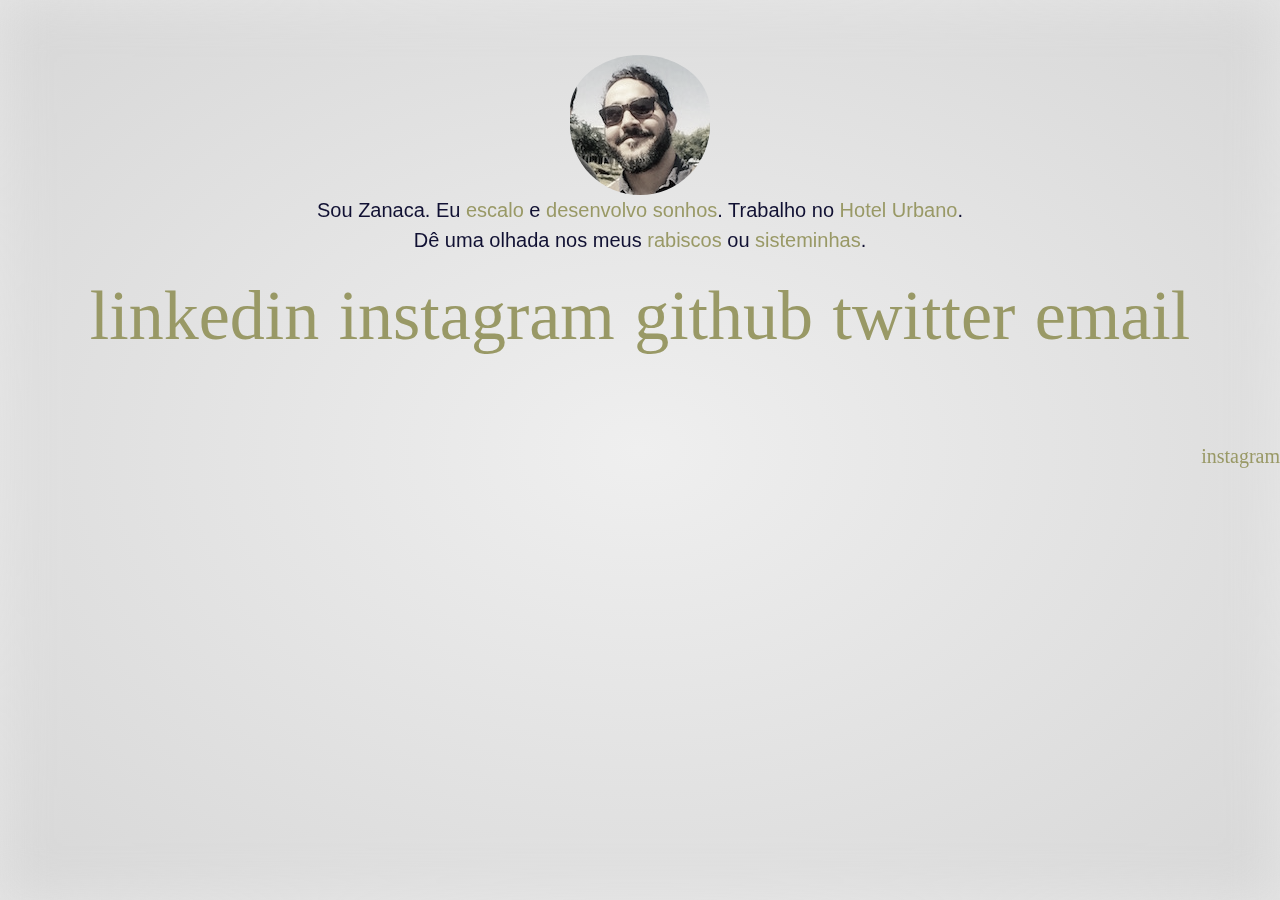
==== index.html @ 361ddd1b "versao ok" ====
<!DOCTYPE html>
<html lang="en" class="backgroundImg">
  <head>
    <title>Zanaca</title>
    <meta content="width=device-width, initial-scale=1.0, maximum-scale=1.0" name="viewport">
    <link rel="stylesheet" href="/css/bootstrap.min.css">
    <link rel="stylesheet" href="/css/stylesheet.css">
    <link rel="stylesheet" href="/webfonts/ss-social-circle.css">
    <link rel="stylesheet" href="/css/background.css">
    <link rel="stylesheet" href="/css/github.css">
    <script src="/js/jquery-1.11.3.min.js"></script>
    <script src="/js/bootstrap.min.js"></script>
    <script src="/js/highlight.pack.js"></script>
    <script src="/js/app.js"></script>
    <!--[if gte IE 9]>
  <style type="text/css">
    .gradient {
       filter: none;
    }
  </style>
<![endif]-->
  </head>
  <body>
    <div class="radial"></div>
    <div id="navigation">
      <a id="avatar" title="@zanaca" href="/"><img src="/img/avatar.jpg" /></a>
      <p id="bio">
        Sou Zanaca. Eu <a href="https://climbing.ilooove.it/page/carlos-rios-60869">escalo</a> e <a href="http://github.com/zanaca/">desenvolvo sonhos</a>. Trabalho no <a href="http://hotelurbano.com/">Hotel Urbano</a>.
        <br />
        Dê uma olhada nos meus <a href="/posts">rabiscos</a> ou <a href="/hacks">sisteminhas</a>.
      </p>
      <br><br>
      <a title="linkedin" href="https://www.linkedin.com/in/zanaca" class="ss-icon ss-social-circle">linkedin</a>
      <a title="photos" href="https://instagram.com/zanaca" class="ss-icon ss-social-circle">instagram</a>
      <a title="github" href="https://github.com/zanaca" class="ss-icon ss-social-circle">github</a>
      <a title="twitter" href="http://twitter.com/zanaca" class="ss-icon ss-social-circle">twitter</a>
      <a title="email" href="javascript:touchMe('an*er2l=oGsC~I(O_o)e:Gamo5mQ')" class="ss-icon ss-social-circle">email</a>
    </div>

    <main id='container'><!-- containerBody --></main>

    <footer>
        <a href="javascript:void(1)" onmouseover="imgCredit()" class="ss-icon ss-social-circle" rel="no-follow">instagram</a>
    </footer>
  </body>
</html>
---- css/stylesheet.css ----
body {
  font-family: "Helvetica Neue", "Lucinda Grande", Arial, sans-serif;
  font-size: 20px;
  font-weight: 200;
  color: #113;
  background-color: #efefef;
  }

.radial {
    background: url([data-uri]);
    background: -moz-radial-gradient(center, ellipse cover,  rgba(239,239,239,1) 0%, rgba(0,0,0,0.1) 100%);
    background: -webkit-gradient(radial, center center, 0px, center center, 100%, color-stop(0%,rgba(239,239,239,1)), color-stop(100%,rgba(0,0,0,0.1)));
    background: -webkit-radial-gradient(center, ellipse cover,  rgba(239,239,239,1) 0%,rgba(0,0,0,0.1) 100%);
    background: -o-radial-gradient(center, ellipse cover,  rgba(239,239,239,1) 0%,rgba(0,0,0,0.1) 100%);
    background: -ms-radial-gradient(center, ellipse cover,  rgba(239,239,239,1) 0%,rgba(0,0,0,0.1) 100%);
    background: radial-gradient(ellipse at center,  rgba(239,239,239,1) 0%,rgba(0,0,0,0.1) 100%);
    filter: progid:DXImageTransform.Microsoft.gradient( startColorstr='#80efefef', endColorstr='#33000000',GradientType=1 );
    width: 100%;
    height: 100vh;
    position: fixed;
    top: 0;
    z-index:-1;
}

p {
  line-height: 1.5em;
}

h1 {
  margin: 1em 0;
  font-size: 1.5em;
  text-align: center;
}

#container {
  width: 90%;
  padding-bottom: 20px;
  margin: 50px auto;
}

#navigation {
  text-align: center;
}

#avatar img {
  width: 80px;
  border-radius: 100px;

  display: block;
  margin: 0 auto;
  padding-top: 15px;
  -webkit-filter: saturate(.3);
}

.icon img {
  width: 40px;
}

#navigation {
  margin: 20px 0 0 0;
  font-size: 40px;
}

#bio {
  font-size: 20px;
}

a {
  color: #996;
  text-decoration: none;
}

a:hover {
  color: #666;
}

/* Larger screens */
@media (min-width: 710px) {
  #container {
    width: 700px;
  }

  #avatar img {
    width: 140px;
  }

  .icon img {
    width: 70px;
  }

  #navigation {
    margin: 40px 0 0 0;
    font-size: 70px;
  }
}

footer {
    position: absolute;
    bottom: 0hv;
    right: 0;
}

#instagram {
    -webkit-box-shadow: 0px 0px 31px -3px rgba(0,0,0,0.49);
    -moz-box-shadow: 0px 0px 31px -3px rgba(0,0,0,0.49);
    box-shadow: 0px 0px 31px -3px rgba(0,0,0,0.49);
}
#instagram img {
    border:3px solid #fafbfc;
}

.info-inserted {
    position: fixed;
    bottom: 0;
    right: 0;
    background-color:#fafbfc;
    text-align: right;
}

.info-inserted a {
    font-size:11px;
    color:#111;
}

.post-summary {
    padding: 20px;
    padding-top:0;
    background-color:#fafbfc;
    margin: 20px 0 20px 0;
    border: 0 solid #666;
    border-width: 1px 0 15px 0;
    opacity:.9;
}

.post-summary .footnote {
    font-size: 14px;
    float: right;
}

.posts p {
    font-size:16px;
    font-family: Georgia,Cambria,"Times New Roman",Times,serif;
    font-weight: lighter;
}
---- webfonts/ss-social-circle.css ----
@charset "UTF-8";

/*
* Symbolset
* www.symbolset.com
* Copyright © 2013 Oak Studios LLC
*
* Upload this file to your web server
* and place this within your <head> tags.
* <link href="webfonts/ss-social-circle.css" rel="stylesheet" />
*/

@font-face {
  font-family: "SSSocialCircle";
  src: url('ss-social-circle.eot');
  src: url('ss-social-circle.eot?#iefix') format('embedded-opentype'),
       url('ss-social-circle.woff') format('woff'),
       url('ss-social-circle.ttf')  format('truetype'),
       url('ss-social-circle.svg#SSSocialCircle') format('svg');
  font-weight: normal;
  font-style: normal;
}

/* This triggers a redraw in IE to Fix IE8's :before content rendering. */
html:hover [class^="ss-"]{-ms-zoom: 1;}

.ss-icon, .ss-icon.ss-social-circle,
[class^="ss-"]:before, [class*=" ss-"]:before,
[class^="ss-"].ss-social-circle:before, [class*=" ss-"].ss-social-circle:before,
[class^="ss-"].right:after, [class*=" ss-"].right:after,
[class^="ss-"].ss-social-circle.right:after, [class*=" ss-"].ss-social-circle.right:after {
  font-family: "SSSocialCircle";
  font-style: normal;
  font-weight: normal;
  text-decoration: none;
  text-rendering: optimizeLegibility;
  white-space: nowrap;
  /*-webkit-font-feature-settings: "liga"; Currently broken in Chrome >= v22. Falls back to text-rendering. Safari is unaffected. */
  -moz-font-feature-settings: "liga=1";
  -moz-font-feature-settings: "liga";
  -ms-font-feature-settings: "liga" 1;
  -o-font-feature-settings: "liga";
  font-feature-settings: "liga";
  -webkit-font-smoothing: antialiased;
}

[class^="ss-"].right:before,
[class*=" ss-"].right:before{display:none;content:'';}

.ss-facebook:before,.ss-facebook.right:after{content:''}.ss-twitter:before,.ss-twitter.right:after{content:''}.ss-linkedin:before,.ss-linkedin.right:after{content:''}.ss-googleplus:before,.ss-googleplus.right:after{content:''}.ss-appdotnet:before,.ss-appdotnet.right:after{content:''}.ss-zerply:before,.ss-zerply.right:after{content:''}.ss-reddit:before,.ss-reddit.right:after{content:''}.ss-steam:before,.ss-steam.right:after{content:''}.ss-tumblr:before,.ss-tumblr.right:after{content:''}.ss-wordpress:before,.ss-wordpress.right:after{content:''}.ss-blogger:before,.ss-blogger.right:after{content:''}.ss-posterous:before,.ss-posterous.right:after{content:''}.ss-quora:before,.ss-quora.right:after{content:''}.ss-youtube:before,.ss-youtube.right:after{content:''}.ss-vimeo:before,.ss-vimeo.right:after{content:''}.ss-vine:before,.ss-vine.right:after{content:''}.ss-letterboxd:before,.ss-letterboxd.right:after{content:''}.ss-flickr:before,.ss-flickr.right:after{content:''}.ss-instagram:before,.ss-instagram.right:after{content:''}.ss-500px:before,.ss-500px.right:after{content:''}.ss-etsy:before,.ss-etsy.right:after{content:''}.ss-pinterest:before,.ss-pinterest.right:after{content:''}.ss-svpply:before,.ss-svpply.right:after{content:''}.ss-readmill:before,.ss-readmill.right:after{content:''}.ss-dropbox:before,.ss-dropbox.right:after{content:''}.ss-pinboard:before,.ss-pinboard.right:after{content:''}.ss-delicious:before,.ss-delicious.right:after{content:''}.ss-dribbble:before,.ss-dribbble.right:after{content:''}.ss-behance:before,.ss-behance.right:after{content:''}.ss-github:before,.ss-github.right:after{content:''}.ss-octocat:before,.ss-octocat.right:after{content:''}.ss-stackoverflow:before,.ss-stackoverflow.right:after{content:''}.ss-paypal:before,.ss-paypal.right:after{content:''}.ss-kickstarter:before,.ss-kickstarter.right:after{content:''}.ss-foursquare:before,.ss-foursquare.right:after{content:''}.ss-yelp:before,.ss-yelp.right:after{content:''}.ss-skype:before,.ss-skype.right:after{content:''}.ss-rdio:before,.ss-rdio.right:after{content:''}.ss-spotify:before,.ss-spotify.right:after{content:''}.ss-lastfm:before,.ss-lastfm.right:after{content:''}.ss-soundcloud:before,.ss-soundcloud.right:after{content:''}.ss-link:before,.ss-link.right:after{content:'🔗'}.ss-phone:before,.ss-phone.right:after{content:'📞'}.ss-mail:before,.ss-mail.right:after{content:'✉'}.ss-like:before,.ss-like.right:after{content:'👍'}.ss-rss:before,.ss-rss.right:after{content:''}.ss-share:before,.ss-share.right:after{content:''}.ss-apple:before,.ss-apple.right:after{content:''}.ss-microsoft:before,.ss-microsoft.right:after{content:''}.ss-windows:before,.ss-windows.right:after{content:''}.ss-android:before,.ss-android.right:after{content:''}.ss-blackberry:before,.ss-blackberry.right:after{content:''}

/* Legacy */
.ss-fivehundredpx:before,.ss-fivehundredpx.right:after{content:''}
---- css/background.css ----
HTML:before {
        background: url('https://scontent.cdninstagram.com/hphotos-xaf1/t51.2885-15/s640x640/e15/11875473_144742029208809_706083952_n.jpg')  no-repeat;
        width: 100%;
        height: 100%;
        background-size: 100%;
        -webkit-filter: blur(26px);
        -moz-filter: blur(26px);
        -o-filter: blur(26px);
        -ms-filter: blur(26px);
        filter: blur(26px);
        position:fixed;
        z-index: -1;
        content:"";
        background-color: #efefef;
    }

    BODY{background-color: transparent;}
---- css/github.css ----
/*

github.com style (c) Vasily Polovnyov <vast@whiteants.net>

*/

pre code {
  display: block; padding: 0.5em;
  color: #333;
  background: #f8f8ff
}

pre .comment,
pre .template_comment,
pre .diff .header,
pre .javadoc {
  color: #998;
  font-style: italic
}

pre .keyword,
pre .css .rule .keyword,
pre .winutils,
pre .javascript .title,
pre .nginx .title,
pre .subst,
pre .request,
pre .status {
  color: #333;
  font-weight: bold
}

pre .number,
pre .hexcolor,
pre .ruby .constant {
  color: #099;
}

pre .string,
pre .tag .value,
pre .phpdoc,
pre .tex .formula {
  color: #d14
}

pre .title,
pre .id {
  color: #900;
  font-weight: bold
}

pre .javascript .title,
pre .lisp .title,
pre .clojure .title,
pre .subst {
  font-weight: normal
}

pre .class .title,
pre .haskell .type,
pre .vhdl .literal,
pre .tex .command {
  color: #458;
  font-weight: bold
}

pre .tag,
pre .tag .title,
pre .rules .property,
pre .django .tag .keyword {
  color: #000080;
  font-weight: normal
}

pre .attribute,
pre .variable,
pre .lisp .body {
  color: #008080
}

pre .regexp {
  color: #009926
}

pre .class {
  color: #458;
  font-weight: bold
}

pre .symbol,
pre .ruby .symbol .string,
pre .lisp .keyword,
pre .tex .special,
pre .prompt {
  color: #990073
}

pre .built_in,
pre .lisp .title,
pre .clojure .built_in {
  color: #0086b3
}

pre .preprocessor,
pre .pi,
pre .doctype,
pre .shebang,
pre .cdata {
  color: #999;
  font-weight: bold
}

pre .deletion {
  background: #fdd
}

pre .addition {
  background: #dfd
}

pre .diff .change {
  background: #0086b3
}

pre .chunk {
  color: #aaa
}
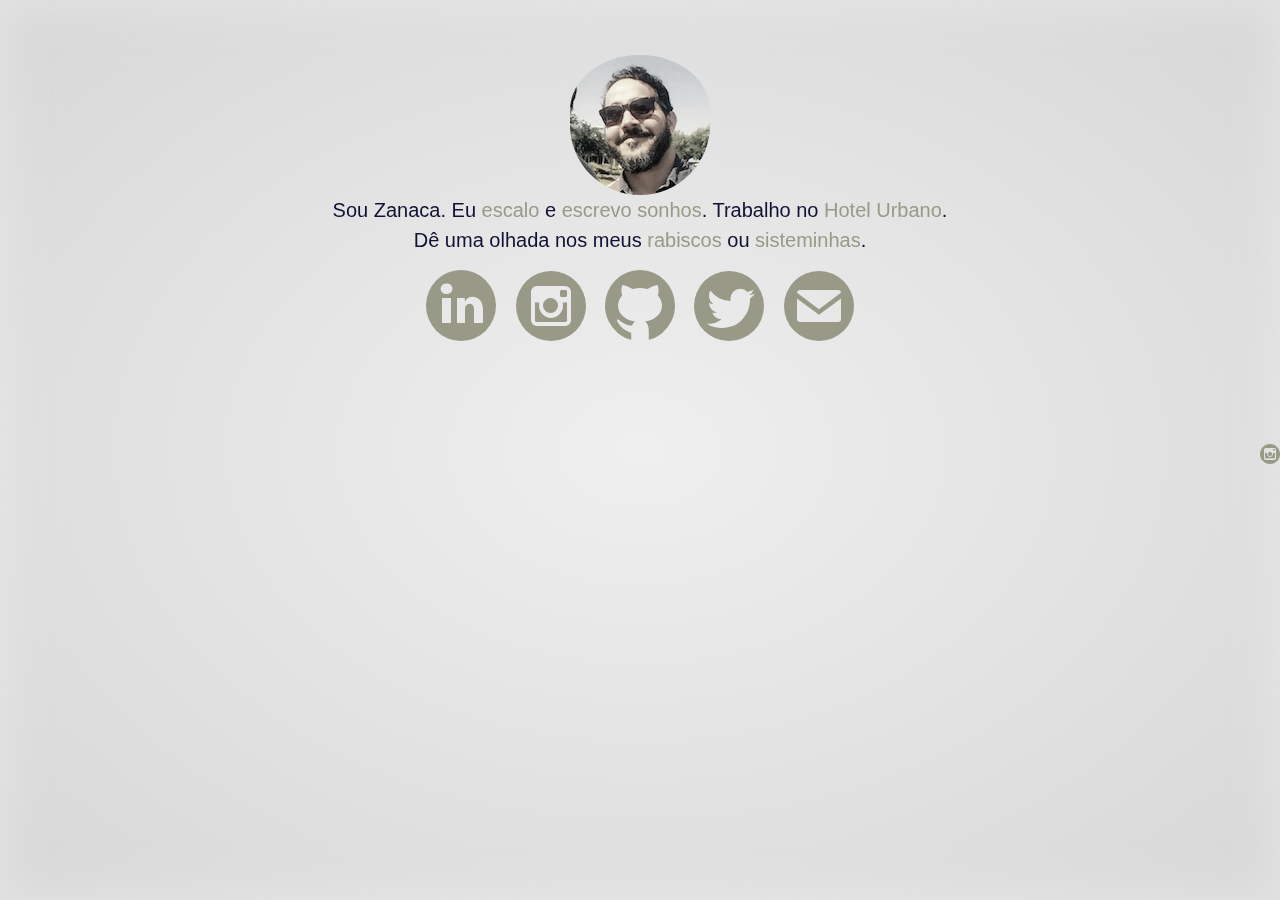
==== commit 4479a5d4: "atualizando" ====
--- a/index.html
+++ b/index.html
@@ -26,7 +26,7 @@
     <div id="navigation">
       <a id="avatar" title="@zanaca" href="/"><img src="/img/avatar.jpg" /></a>
       <p id="bio">
-        Sou Zanaca. Eu <a href="https://climbing.ilooove.it/page/carlos-rios-60869">escalo</a> e <a href="http://github.com/zanaca/">desenvolvo sonhos</a>. Trabalho no <a href="http://hotelurbano.com/">Hotel Urbano</a>.
+        Sou Zanaca. Eu <a href="https://climbing.ilooove.it/page/carlos-rios-60869">escalo</a> e <a href="http://github.com/zanaca/">escrevo sonhos</a>. Trabalho no <a href="http://hotelurbano.com/">Hotel Urbano</a>.
         <br />
         Dê uma olhada nos meus <a href="/posts">rabiscos</a> ou <a href="/hacks">sisteminhas</a>.
       </p>
--- a/css/stylesheet.css
+++ b/css/stylesheet.css
@@ -68,12 +68,12 @@
 }
 
 a {
-  color: #996;
+  color: #998;
   text-decoration: none;
 }
 
 a:hover {
-  color: #666;
+  color: #489Ce9;
 }
 
 /* Larger screens */
@@ -134,6 +134,16 @@
     opacity:.9;
 }
 
+.hack-summary {
+    padding: 20px;
+    padding-top:0;
+    background-color:#fafbfc;
+    margin: 20px 0 20px 0;
+    border: 0 solid #666;
+    border-width: 1px 0 15px 0;
+    opacity:.9;
+}
+
 .post-summary .footnote {
     font-size: 14px;
     float: right;
--- a/webfonts/ss-social-circle.css
+++ b/webfonts/ss-social-circle.css
@@ -3,7 +3,7 @@
 /*
 * Symbolset
 * www.symbolset.com
-* Copyright © 2013 Oak Studios LLC
+* Copyright © 2014 Oak Studios LLC
 *
 * Upload this file to your web server
 * and place this within your <head> tags.
@@ -42,12 +42,12 @@
   -o-font-feature-settings: "liga";
   font-feature-settings: "liga";
   -webkit-font-smoothing: antialiased;
+  -moz-osx-font-smoothing: grayscale;
 }
 
 [class^="ss-"].right:before,
 [class*=" ss-"].right:before{display:none;content:'';}
 
-.ss-facebook:before,.ss-facebook.right:after{content:''}.ss-twitter:before,.ss-twitter.right:after{content:''}.ss-linkedin:before,.ss-linkedin.right:after{content:''}.ss-googleplus:before,.ss-googleplus.right:after{content:''}.ss-appdotnet:before,.ss-appdotnet.right:after{content:''}.ss-zerply:before,.ss-zerply.right:after{content:''}.ss-reddit:before,.ss-reddit.right:after{content:''}.ss-steam:before,.ss-steam.right:after{content:''}.ss-tumblr:before,.ss-tumblr.right:after{content:''}.ss-wordpress:before,.ss-wordpress.right:after{content:''}.ss-blogger:before,.ss-blogger.right:after{content:''}.ss-posterous:before,.ss-posterous.right:after{content:''}.ss-quora:before,.ss-quora.right:after{content:''}.ss-youtube:before,.ss-youtube.right:after{content:''}.ss-vimeo:before,.ss-vimeo.right:after{content:''}.ss-vine:before,.ss-vine.right:after{content:''}.ss-letterboxd:before,.ss-letterboxd.right:after{content:''}.ss-flickr:before,.ss-flickr.right:after{content:''}.ss-instagram:before,.ss-instagram.right:after{content:''}.ss-500px:before,.ss-500px.right:after{content:''}.ss-etsy:before,.ss-etsy.right:after{content:''}.ss-pinterest:before,.ss-pinterest.right:after{content:''}.ss-svpply:before,.ss-svpply.right:after{content:''}.ss-readmill:before,.ss-readmill.right:after{content:''}.ss-dropbox:before,.ss-dropbox.right:after{content:''}.ss-pinboard:before,.ss-pinboard.right:after{content:''}.ss-delicious:before,.ss-delicious.right:after{content:''}.ss-dribbble:before,.ss-dribbble.right:after{content:''}.ss-behance:before,.ss-behance.right:after{content:''}.ss-github:before,.ss-github.right:after{content:''}.ss-octocat:before,.ss-octocat.right:after{content:''}.ss-stackoverflow:before,.ss-stackoverflow.right:after{content:''}.ss-paypal:before,.ss-paypal.right:after{content:''}.ss-kickstarter:before,.ss-kickstarter.right:after{content:''}.ss-foursquare:before,.ss-foursquare.right:after{content:''}.ss-yelp:before,.ss-yelp.right:after{content:''}.ss-skype:before,.ss-skype.right:after{content:''}.ss-rdio:before,.ss-rdio.right:after{content:''}.ss-spotify:before,.ss-spotify.right:after{content:''}.ss-lastfm:before,.ss-lastfm.right:after{content:''}.ss-soundcloud:before,.ss-soundcloud.right:after{content:''}.ss-link:before,.ss-link.right:after{content:'🔗'}.ss-phone:before,.ss-phone.right:after{content:'📞'}.ss-mail:before,.ss-mail.right:after{content:'✉'}.ss-like:before,.ss-like.right:after{content:'👍'}.ss-rss:before,.ss-rss.right:after{content:''}.ss-share:before,.ss-share.right:after{content:''}.ss-apple:before,.ss-apple.right:after{content:''}.ss-microsoft:before,.ss-microsoft.right:after{content:''}.ss-windows:before,.ss-windows.right:after{content:''}.ss-android:before,.ss-android.right:after{content:''}.ss-blackberry:before,.ss-blackberry.right:after{content:''}
-
+.ss-facebook:before,.ss-facebook.right:after{content:''}.ss-twitter:before,.ss-twitter.right:after{content:''}.ss-googleplus:before,.ss-googleplus.right:after{content:''}.ss-appdotnet:before,.ss-appdotnet.right:after{content:''}.ss-ello:before,.ss-ello.right:after{content:''}.ss-aboutme:before,.ss-aboutme.right:after{content:''}.ss-vk:before,.ss-vk.right:after{content:''}.ss-weibo:before,.ss-weibo.right:after{content:''}.ss-linkedin:before,.ss-linkedin.right:after{content:''}.ss-zerply:before,.ss-zerply.right:after{content:''}.ss-xing:before,.ss-xing.right:after{content:''}.ss-reddit:before,.ss-reddit.right:after{content:''}.ss-steam:before,.ss-steam.right:after{content:''}.ss-tumblr:before,.ss-tumblr.right:after{content:''}.ss-wordpress:before,.ss-wordpress.right:after{content:''}.ss-blogger:before,.ss-blogger.right:after{content:''}.ss-quora:before,.ss-quora.right:after{content:''}.ss-youtube:before,.ss-youtube.right:after{content:''}.ss-vimeo:before,.ss-vimeo.right:after{content:''}.ss-vine:before,.ss-vine.right:after{content:''}.ss-letterboxd:before,.ss-letterboxd.right:after{content:''}.ss-flickr:before,.ss-flickr.right:after{content:''}.ss-instagram:before,.ss-instagram.right:after{content:''}.ss-vscogrid:before,.ss-vscogrid.right:after{content:''}.ss-fivehundredpx:before,.ss-fivehundredpx.right:after{content:''}.ss-feedly:before,.ss-feedly.right:after{content:''}.ss-pinterest:before,.ss-pinterest.right:after{content:''}.ss-dropbox:before,.ss-dropbox.right:after{content:''}.ss-pinboard:before,.ss-pinboard.right:after{content:''}.ss-delicious:before,.ss-delicious.right:after{content:''}.ss-dribbble:before,.ss-dribbble.right:after{content:''}.ss-behance:before,.ss-behance.right:after{content:''}.ss-github:before,.ss-github.right:after{content:''}.ss-bitbucket:before,.ss-bitbucket.right:after{content:''}.ss-stackoverflow:before,.ss-stackoverflow.right:after{content:''}.ss-stackexchange:before,.ss-stackexchange.right:after{content:''}.ss-codepen:before,.ss-codepen.right:after{content:''}.ss-jsfiddle:before,.ss-jsfiddle.right:after{content:''}.ss-paypal:before,.ss-paypal.right:after{content:''}.ss-shopify:before,.ss-shopify.right:after{content:''}.ss-kickstarter:before,.ss-kickstarter.right:after{content:''}.ss-etsy:before,.ss-etsy.right:after{content:''}.ss-foursquare:before,.ss-foursquare.right:after{content:''}.ss-swarm:before,.ss-swarm.right:after{content:''}.ss-yelp:before,.ss-yelp.right:after{content:''}.ss-skype:before,.ss-skype.right:after{content:''}.ss-whatsapp:before,.ss-whatsapp.right:after{content:''}.ss-rdio:before,.ss-rdio.right:after{content:''}.ss-spotify:before,.ss-spotify.right:after{content:''}.ss-lastfm:before,.ss-lastfm.right:after{content:''}.ss-soundcloud:before,.ss-soundcloud.right:after{content:''}.ss-appstore:before,.ss-appstore.right:after{content:''}.ss-googleplay:before,.ss-googleplay.right:after{content:''}.ss-appleinc:before,.ss-appleinc.right:after{content:''}.ss-microsoft:before,.ss-microsoft.right:after{content:''}.ss-windows:before,.ss-windows.right:after{content:''}.ss-android:before,.ss-android.right:after{content:''}.ss-blackberry:before,.ss-blackberry.right:after{content:''}.ss-link:before,.ss-link.right:after{content:'🔗'}.ss-phone:before,.ss-phone.right:after{content:'📞'}.ss-mail:before,.ss-mail.right:after{content:'✉'}.ss-like:before,.ss-like.right:after{content:'👍'}.ss-rss:before,.ss-rss.right:after{content:''}.ss-share:before,.ss-share.right:after{content:''}
 /* Legacy */
-.ss-fivehundredpx:before,.ss-fivehundredpx.right:after{content:''}+.ss-fivehundredpx:before,.ss-fivehundredpx.right:after{content:''},.ss-octocat:before,.ss-octocat.right:after{content:''}--- a/css/background.css
+++ b/css/background.css
@@ -1,5 +1,5 @@
 HTML:before {
-        background: url('https://scontent.cdninstagram.com/hphotos-xaf1/t51.2885-15/s640x640/e15/11875473_144742029208809_706083952_n.jpg')  no-repeat;
+        background: url('https://scontent.cdninstagram.com/hphotos-xaf1/t51.2885-15/s640x640/e35/11906191_912663592120606_316270046_n.jpg')  no-repeat;
         width: 100%;
         height: 100%;
         background-size: 100%;
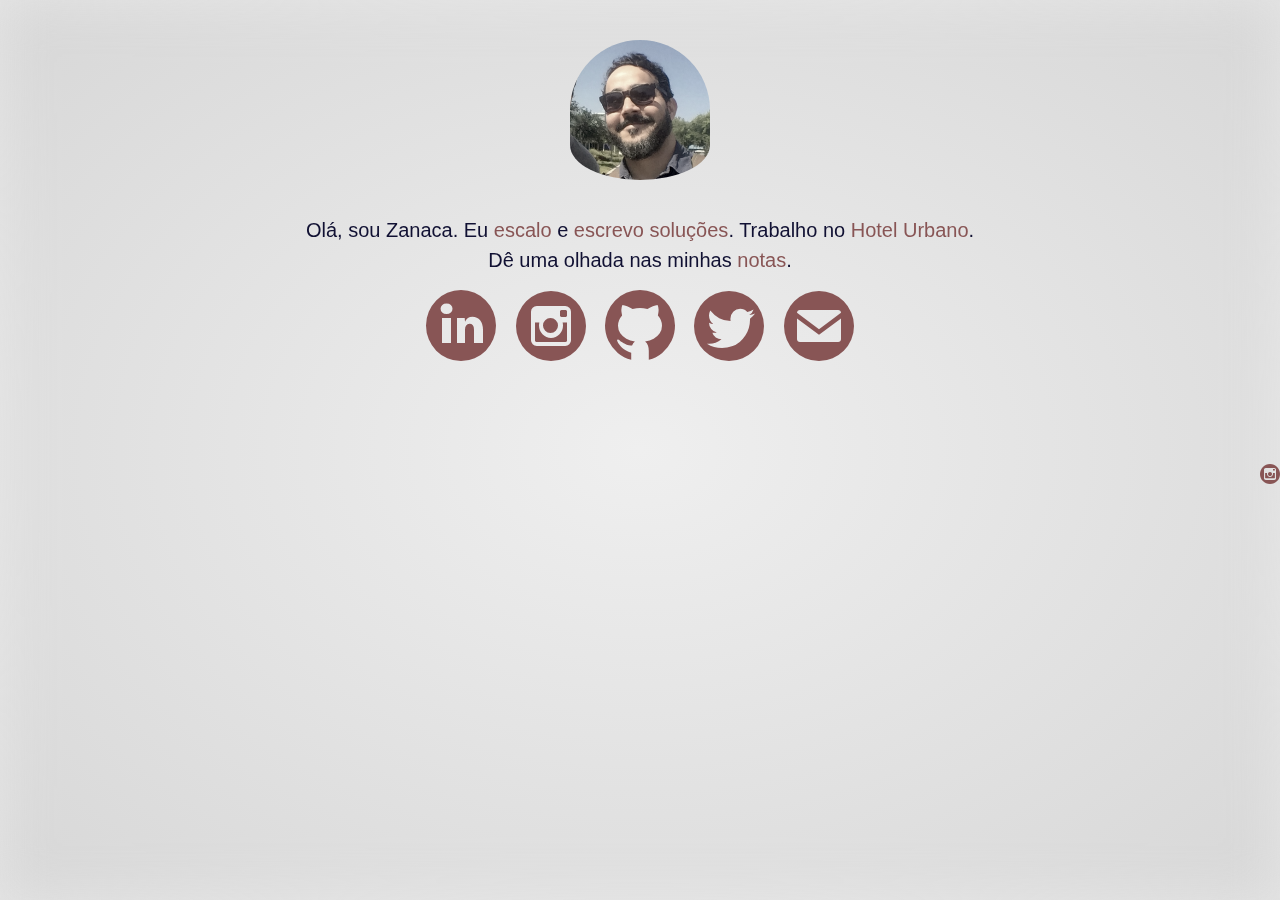
==== commit 21918bc9: "atualizando codigo" ====
--- a/index.html
+++ b/index.html
@@ -24,11 +24,11 @@
   <body>
     <div class="radial"></div>
     <div id="navigation">
-      <a id="avatar" title="@zanaca" href="/"><img src="/img/avatar.jpg" /></a>
-      <p id="bio">
-        Sou Zanaca. Eu <a href="https://climbing.ilooove.it/page/carlos-rios-60869">escalo</a> e <a href="http://github.com/zanaca/">escrevo sonhos</a>. Trabalho no <a href="http://hotelurbano.com/">Hotel Urbano</a>.
+      <a id="avatar" title="@zanaca" href="/"><img src="/img/avatar.small.jpg"  class="blur" /><img src="/img/avatar.jpg"  class="hide" onload="$(this).removeClass('hide');$(this).siblings().remove()" /></a>
+      <p id="mementoMori">
+        Olá, sou Zanaca. Eu <a href="https://climbing.ilooove.it/page/carlos-rios-60869">escalo</a> e <a href="http://github.com/zanaca/">escrevo soluções</a>. Trabalho no <a href="http://hotelurbano.com/">Hotel Urbano</a>.
         <br />
-        Dê uma olhada nos meus <a href="/posts">rabiscos</a> ou <a href="/hacks">sisteminhas</a>.
+        Dê uma olhada nas minhas <a href="/posts/">notas</a><!-- ou nos <a href="/hacks">sisteminhas</a> que já fiz-->.
       </p>
       <br><br>
       <a title="linkedin" href="https://www.linkedin.com/in/zanaca" class="ss-icon ss-social-circle">linkedin</a>
@@ -43,5 +43,16 @@
     <footer>
         <a href="javascript:void(1)" onmouseover="imgCredit()" class="ss-icon ss-social-circle" rel="no-follow">instagram</a>
     </footer>
+
+    <script>
+  (function(i,s,o,g,r,a,m){i['GoogleAnalyticsObject']=r;i[r]=i[r]||function(){
+  (i[r].q=i[r].q||[]).push(arguments)},i[r].l=1*new Date();a=s.createElement(o),
+  m=s.getElementsByTagName(o)[0];a.async=1;a.src=g;m.parentNode.insertBefore(a,m)
+  })(window,document,'script','//www.google-analytics.com/analytics.js','ga');
+
+  ga('create', 'UA-165464-1', 'auto');
+  ga('send', 'pageview');
+
+</script>
   </body>
 </html>
--- a/css/stylesheet.css
+++ b/css/stylesheet.css
@@ -45,13 +45,17 @@
 }
 
 #avatar img {
-  width: 80px;
-  border-radius: 100px;
+  width: 50%;
+  border-radius: 140px;
 
   display: block;
   margin: 0 auto;
-  padding-top: 15px;
-  -webkit-filter: saturate(.3);
+  padding-bottom: 35px;
+  -webkit-filter: saturate(.5);
+}
+
+#avatar .blur {
+    -webkit-filter: blur(8px);
 }
 
 .icon img {
@@ -63,17 +67,17 @@
   font-size: 40px;
 }
 
-#bio {
+#mementoMori {
   font-size: 20px;
 }
 
 a {
-  color: #998;
+  color: #855;
   text-decoration: none;
 }
 
 a:hover {
-  color: #489Ce9;
+  color: #e99C48;
 }
 
 /* Larger screens */
--- a/css/background.css
+++ b/css/background.css
@@ -1,8 +1,7 @@
 HTML:before {
-        background: url('https://scontent.cdninstagram.com/hphotos-xaf1/t51.2885-15/s640x640/e35/11906191_912663592120606_316270046_n.jpg')  no-repeat;
+        background: url('https://scontent.cdninstagram.com/hphotos-xfa1/l/t51.2885-15/s640x640/e35/11337218_1641627549409875_662070746_n.jpg')  no-repeat;
         width: 100%;
         height: 100%;
-        background-size: 100%;
         -webkit-filter: blur(26px);
         -moz-filter: blur(26px);
         -o-filter: blur(26px);
@@ -14,5 +13,12 @@
         background-color: #efefef;
     }
 
-    BODY{background-color: transparent;}
-    +BODY{background-color: transparent;}
+
+@media (min-width: 710px) {
+    HTML:before {
+        width: 100%;
+        height: 100vh;
+        background-size: 100%;
+    }
+}
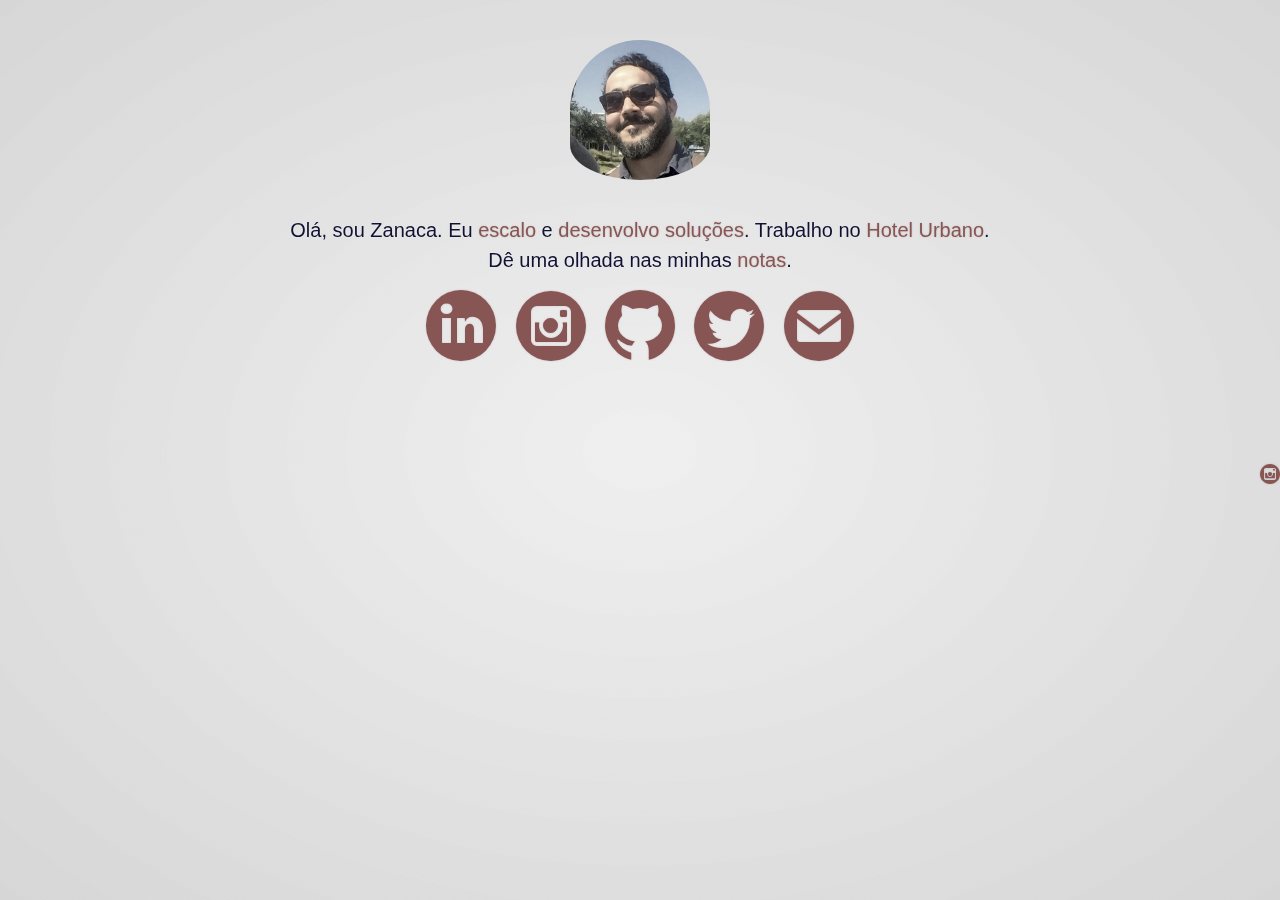
==== commit f82e022f: "alterando chamada" ====
--- a/index.html
+++ b/index.html
@@ -24,9 +24,9 @@
   <body>
     <div class="radial"></div>
     <div id="navigation">
-      <a id="avatar" title="@zanaca" href="/"><img src="/img/avatar.small.jpg"  class="blur" /><img src="/img/avatar.jpg"  class="hide" onload="$(this).removeClass('hide');$(this).siblings().remove()" /></a>
+      <a id="avatar" title="@zanaca" href="/"><img src="/img/avatar.small.jpg"  class="blur" /><img src="/img/avatar.jpg"  style="display:none" onload="$(this).css('display','block');$(this).siblings().remove()" /></a>
       <p id="mementoMori">
-        Olá, sou Zanaca. Eu <a href="https://climbing.ilooove.it/page/carlos-rios-60869">escalo</a> e <a href="http://github.com/zanaca/">escrevo soluções</a>. Trabalho no <a href="http://hotelurbano.com/">Hotel Urbano</a>.
+        Olá, sou Zanaca. Eu <a href="https://climbing.ilooove.it/page/carlos-rios-60869">escalo</a> e <a href="http://github.com/zanaca/">desenvolvo soluções</a>. Trabalho no <a href="http://hotelurbano.com/">Hotel Urbano</a>.
         <br />
         Dê uma olhada nas minhas <a href="/posts/">notas</a><!-- ou nos <a href="/hacks">sisteminhas</a> que já fiz-->.
       </p>
--- a/css/stylesheet.css
+++ b/css/stylesheet.css
@@ -28,6 +28,9 @@
   line-height: 1.5em;
 }
 
+h1,h2,h3,h4,h5,h6 {
+    font-family: "trebuchet ms"
+}
 h1 {
   margin: 1em 0;
   font-size: 1.5em;
@@ -69,15 +72,18 @@
 
 #mementoMori {
   font-size: 20px;
+  text-shadow: 0 0 2px rgba(250,251,252,.5);
 }
 
 a {
   color: #855;
   text-decoration: none;
+  text-shadow:  0 0 2px rgba(92,0,0,.2);
 }
 
 a:hover {
   color: #e99C48;
+  text-shadow:  0 0 2px rgba(128,64,0,.2);
 }
 
 /* Larger screens */
